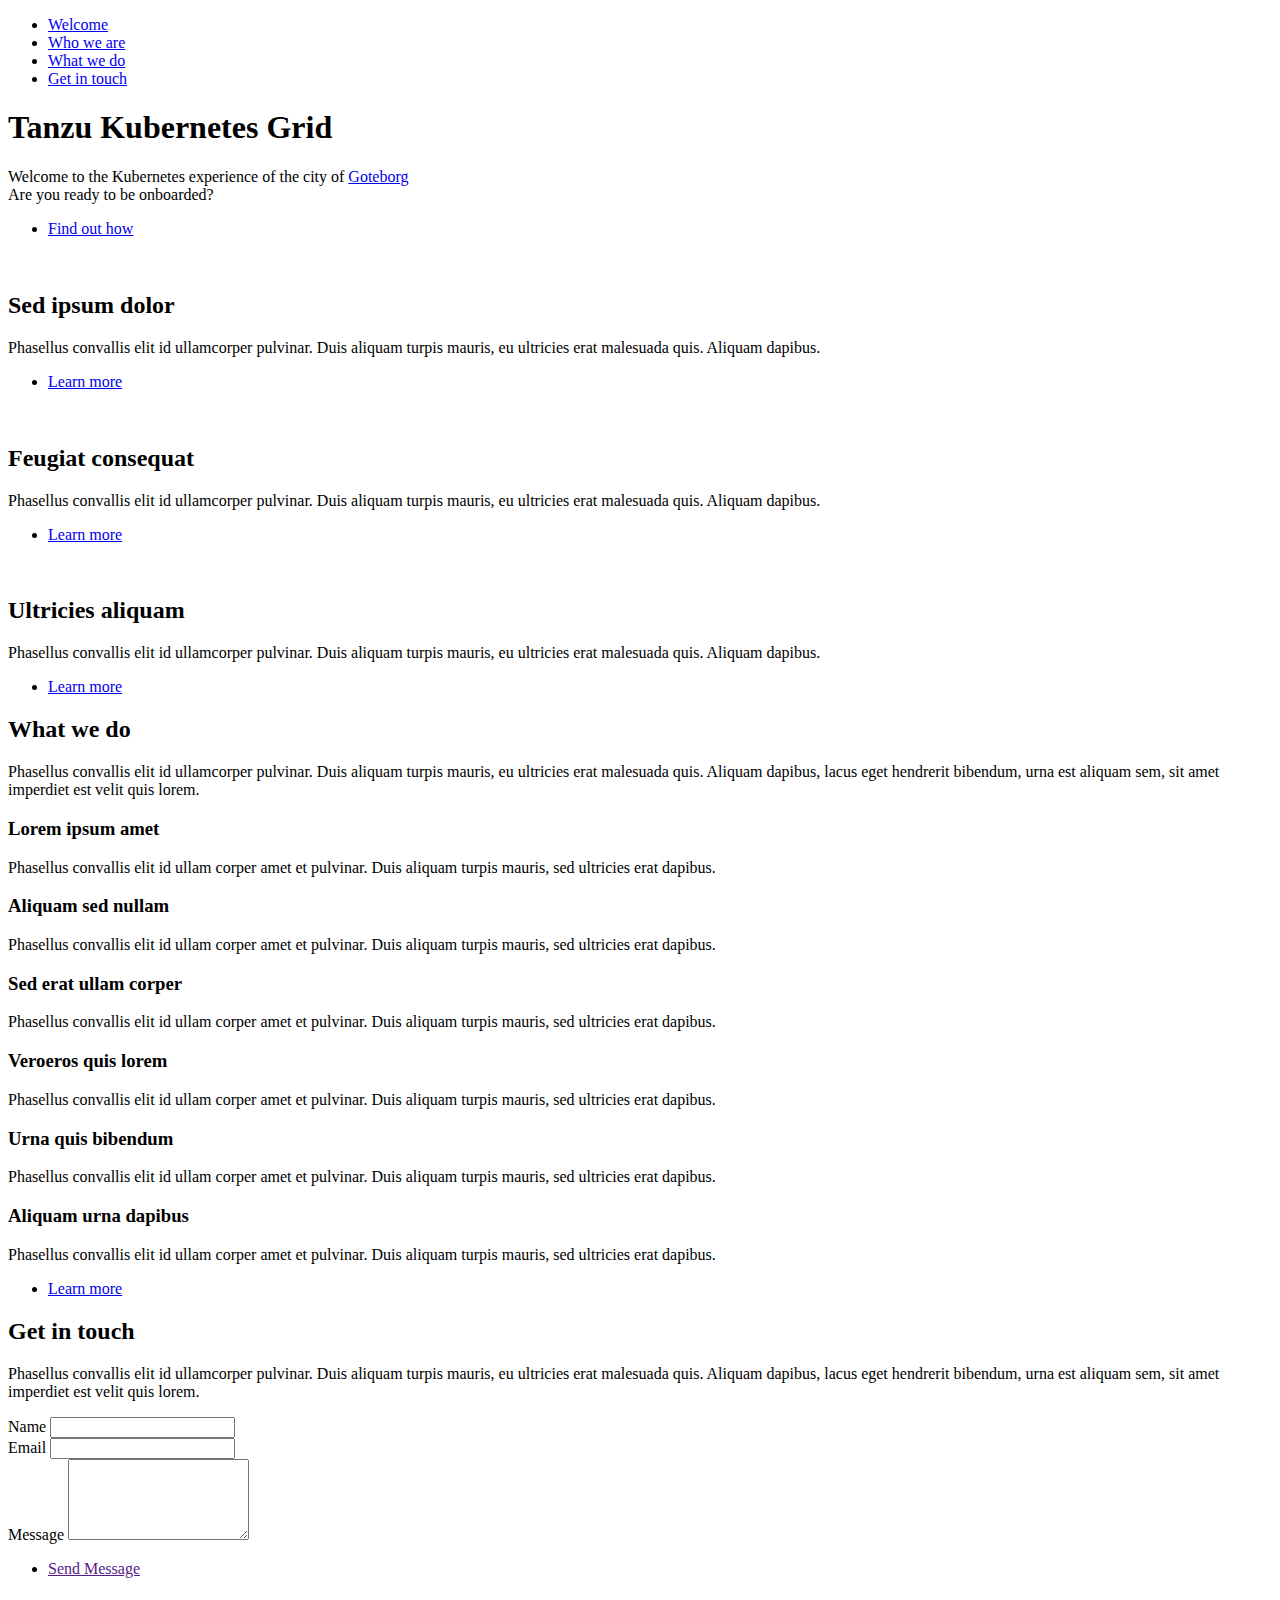
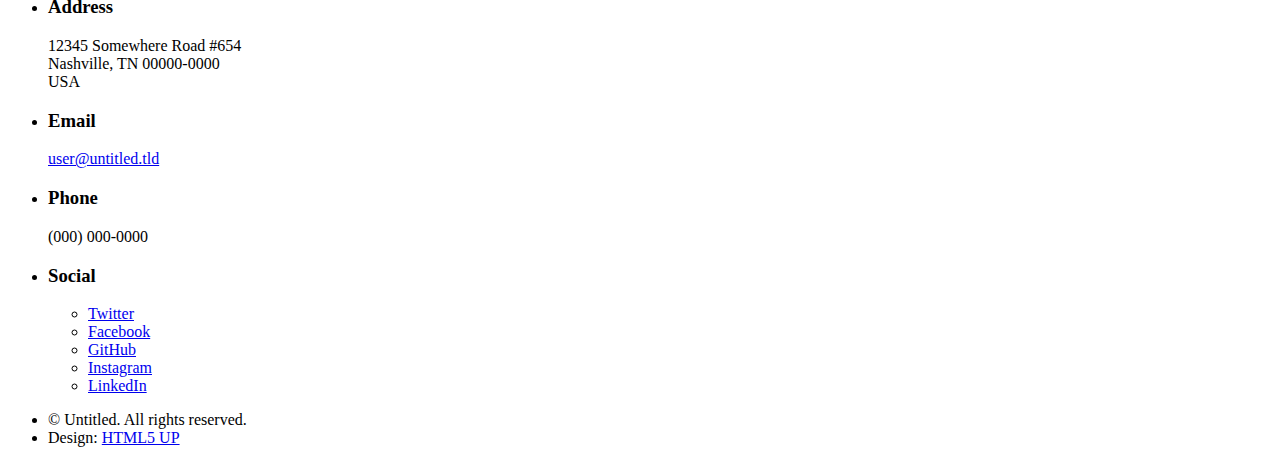
==== src/main/resources/templates/index.html @ dbda9efb "First commit" ====
<!DOCTYPE HTML>
<html xmlns:th="http://www.w3.org/1999/xhtml">
	<head>
		<title>Welcome to Tanzu Kubernetes Grid</title>
		<meta charset="utf-8" />
		<meta name="viewport" content="width=device-width, initial-scale=1, user-scalable=no" />
		<link rel="stylesheet" href="assets/css/main.css" />
		<noscript><link rel="stylesheet" href="assets/css/noscript.css" /></noscript>
	</head>
	<body class="is-preload">

		<!-- Sidebar -->
			<section id="sidebar">
				<div class="inner">
					<nav>
						<ul>
							<li><a href="#intro">Welcome</a></li>
							<li><a href="#one">Who we are</a></li>
							<li><a href="#two">What we do</a></li>
							<li><a href="#three">Get in touch</a></li>
						</ul>
					</nav>
				</div>
			</section>

		<!-- Wrapper -->
			<div id="wrapper">

				<!-- Intro -->
					<section id="intro" class="wrapper style1 fullscreen fade-up">
						<div class="inner" id="innerReverse">
							<h1>Tanzu Kubernetes Grid</h1>
							<p>Welcome to the Kubernetes experience of the city of <a href="http://html5up.net">Goteborg</a><br />
							Are you ready to be onboarded?
							<ul class="actions">
								<li><a href="#one" class="button scrolly">Find out how</a></li>
							</ul>
						</div>
					</section>

				<!-- One -->
					<section id="one" class="wrapper style2 spotlights">
						<section>
							<a href="#" class="image"><img src="images/pic01.jpg" alt="" data-position="center center" /></a>
							<div class="content">
								<div class="inner">
									<h2>Sed ipsum dolor</h2>
									<p>Phasellus convallis elit id ullamcorper pulvinar. Duis aliquam turpis mauris, eu ultricies erat malesuada quis. Aliquam dapibus.</p>
									<ul class="actions">
										<li><a href="generic.html" class="button">Learn more</a></li>
									</ul>
								</div>
							</div>
						</section>
						<section>
							<a href="#" class="image"><img src="images/pic02.jpg" alt="" data-position="top center" /></a>
							<div class="content">
								<div class="inner">
									<h2>Feugiat consequat</h2>
									<p>Phasellus convallis elit id ullamcorper pulvinar. Duis aliquam turpis mauris, eu ultricies erat malesuada quis. Aliquam dapibus.</p>
									<ul class="actions">
										<li><a href="generic.html" class="button">Learn more</a></li>
									</ul>
								</div>
							</div>
						</section>
						<section>
							<a href="#" class="image"><img src="images/pic03.jpg" alt="" data-position="25% 25%" /></a>
							<div class="content">
								<div class="inner">
									<h2>Ultricies aliquam</h2>
									<p>Phasellus convallis elit id ullamcorper pulvinar. Duis aliquam turpis mauris, eu ultricies erat malesuada quis. Aliquam dapibus.</p>
									<ul class="actions">
										<li><a href="generic.html" class="button">Learn more</a></li>
									</ul>
								</div>
							</div>
						</section>
					</section>

				<!-- Two -->
					<section id="two" class="wrapper style3 fade-up">
						<div class="inner">
							<h2>What we do</h2>
							<p>Phasellus convallis elit id ullamcorper pulvinar. Duis aliquam turpis mauris, eu ultricies erat malesuada quis. Aliquam dapibus, lacus eget hendrerit bibendum, urna est aliquam sem, sit amet imperdiet est velit quis lorem.</p>
							<div class="features">
								<section>
									<span class="icon solid major fa-code"></span>
									<h3>Lorem ipsum amet</h3>
									<p>Phasellus convallis elit id ullam corper amet et pulvinar. Duis aliquam turpis mauris, sed ultricies erat dapibus.</p>
								</section>
								<section>
									<span class="icon solid major fa-lock"></span>
									<h3>Aliquam sed nullam</h3>
									<p>Phasellus convallis elit id ullam corper amet et pulvinar. Duis aliquam turpis mauris, sed ultricies erat dapibus.</p>
								</section>
								<section>
									<span class="icon solid major fa-cog"></span>
									<h3>Sed erat ullam corper</h3>
									<p>Phasellus convallis elit id ullam corper amet et pulvinar. Duis aliquam turpis mauris, sed ultricies erat dapibus.</p>
								</section>
								<section>
									<span class="icon solid major fa-desktop"></span>
									<h3>Veroeros quis lorem</h3>
									<p>Phasellus convallis elit id ullam corper amet et pulvinar. Duis aliquam turpis mauris, sed ultricies erat dapibus.</p>
								</section>
								<section>
									<span class="icon solid major fa-link"></span>
									<h3>Urna quis bibendum</h3>
									<p>Phasellus convallis elit id ullam corper amet et pulvinar. Duis aliquam turpis mauris, sed ultricies erat dapibus.</p>
								</section>
								<section>
									<span class="icon major fa-gem"></span>
									<h3>Aliquam urna dapibus</h3>
									<p>Phasellus convallis elit id ullam corper amet et pulvinar. Duis aliquam turpis mauris, sed ultricies erat dapibus.</p>
								</section>
							</div>
							<ul class="actions">
								<li><a href="generic.html" class="button">Learn more</a></li>
							</ul>
						</div>
					</section>

				<!-- Three -->
					<section id="three" class="wrapper style2 fade-up">
						<div class="inner">
							<h2>Get in touch</h2>
							<p>Phasellus convallis elit id ullamcorper pulvinar. Duis aliquam turpis mauris, eu ultricies erat malesuada quis. Aliquam dapibus, lacus eget hendrerit bibendum, urna est aliquam sem, sit amet imperdiet est velit quis lorem.</p>
							<div class="split style1">
								<section>
									<form method="post" action="#">
										<div class="fields">
											<div class="field half">
												<label for="name">Name</label>
												<input type="text" name="name" id="name" />
											</div>
											<div class="field half">
												<label for="email">Email</label>
												<input type="text" name="email" id="email" />
											</div>
											<div class="field">
												<label for="message">Message</label>
												<textarea name="message" id="message" rows="5"></textarea>
											</div>
										</div>
										<ul class="actions">
											<li><a href="" class="button submit">Send Message</a></li>
										</ul>
									</form>
								</section>
								<section>
									<ul class="contact">
										<li>
											<h3>Address</h3>
											<span>12345 Somewhere Road #654<br />
											Nashville, TN 00000-0000<br />
											USA</span>
										</li>
										<li>
											<h3>Email</h3>
											<a href="#">user@untitled.tld</a>
										</li>
										<li>
											<h3>Phone</h3>
											<span>(000) 000-0000</span>
										</li>
										<li>
											<h3>Social</h3>
											<ul class="icons">
												<li><a href="#" class="icon brands fa-twitter"><span class="label">Twitter</span></a></li>
												<li><a href="#" class="icon brands fa-facebook-f"><span class="label">Facebook</span></a></li>
												<li><a href="#" class="icon brands fa-github"><span class="label">GitHub</span></a></li>
												<li><a href="#" class="icon brands fa-instagram"><span class="label">Instagram</span></a></li>
												<li><a href="#" class="icon brands fa-linkedin-in"><span class="label">LinkedIn</span></a></li>
											</ul>
										</li>
									</ul>
								</section>
							</div>
						</div>
					</section>

			</div>

		<!-- Footer -->
			<footer id="footer" class="wrapper style1-alt">
				<div class="inner">
					<ul class="menu">
						<li>&copy; Untitled. All rights reserved.</li><li>Design: <a href="http://html5up.net">HTML5 UP</a></li>
					</ul>
				</div>
			</footer>

		<!-- Scripts -->
			<script src="assets/js/jquery.min.js"></script>
			<script src="assets/js/jquery.scrollex.min.js"></script>
			<script src="assets/js/jquery.scrolly.min.js"></script>
			<script src="assets/js/browser.min.js"></script>
			<script src="assets/js/breakpoints.min.js"></script>
			<script src="assets/js/util.js"></script>
			<script src="assets/js/main.js"></script>

	</body>
</html>
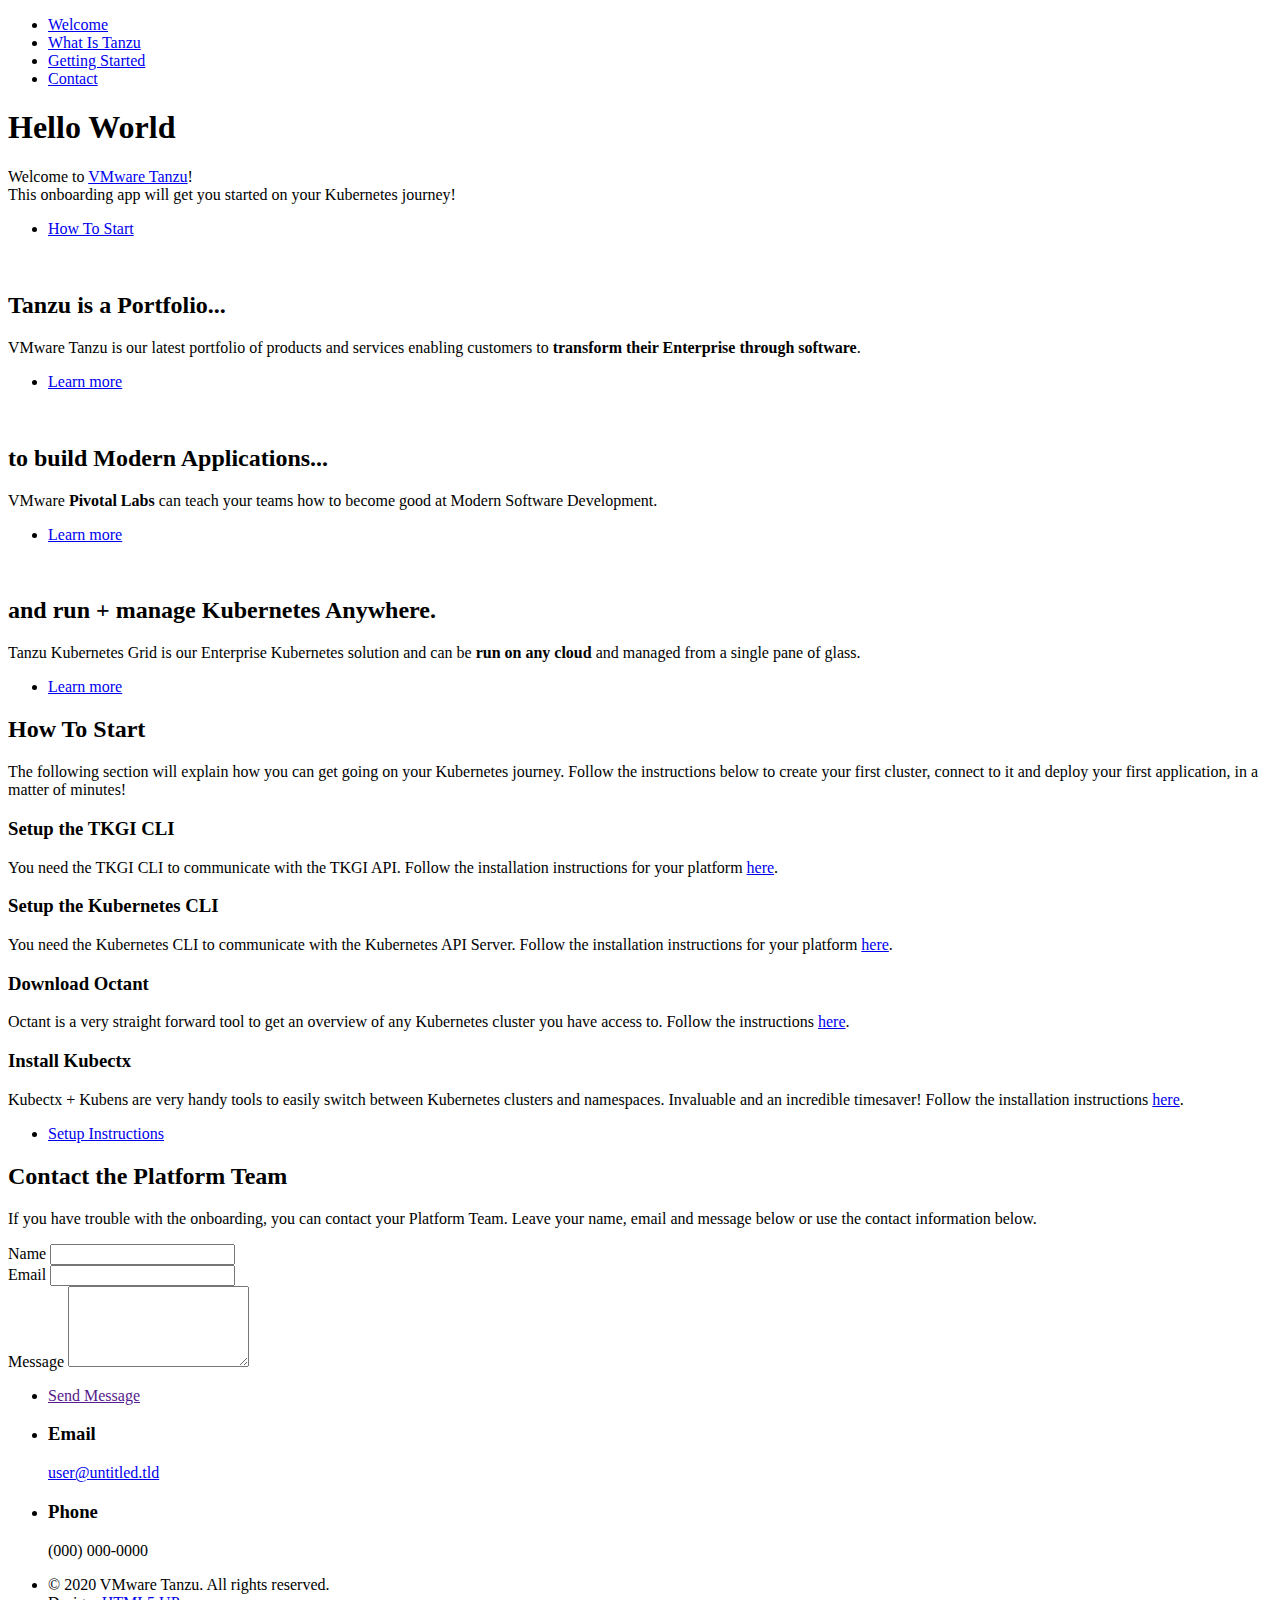
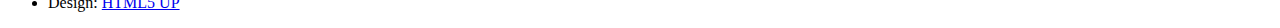
==== commit 754a0b30: "Updated to a nice onboarding app Added Kubernetes config" ====
--- a/src/main/resources/templates/index.html
+++ b/src/main/resources/templates/index.html
@@ -1,204 +1,203 @@
 <!DOCTYPE HTML>
-<html xmlns:th="http://www.w3.org/1999/xhtml">
-	<head>
-		<title>Welcome to Tanzu Kubernetes Grid</title>
-		<meta charset="utf-8" />
-		<meta name="viewport" content="width=device-width, initial-scale=1, user-scalable=no" />
-		<link rel="stylesheet" href="assets/css/main.css" />
-		<noscript><link rel="stylesheet" href="assets/css/noscript.css" /></noscript>
-	</head>
-	<body class="is-preload">
-
-		<!-- Sidebar -->
-			<section id="sidebar">
-				<div class="inner">
-					<nav>
-						<ul>
-							<li><a href="#intro">Welcome</a></li>
-							<li><a href="#one">Who we are</a></li>
-							<li><a href="#two">What we do</a></li>
-							<li><a href="#three">Get in touch</a></li>
-						</ul>
-					</nav>
-				</div>
-			</section>
-
-		<!-- Wrapper -->
-			<div id="wrapper">
-
-				<!-- Intro -->
-					<section id="intro" class="wrapper style1 fullscreen fade-up">
-						<div class="inner" id="innerReverse">
-							<h1>Tanzu Kubernetes Grid</h1>
-							<p>Welcome to the Kubernetes experience of the city of <a href="http://html5up.net">Goteborg</a><br />
-							Are you ready to be onboarded?
-							<ul class="actions">
-								<li><a href="#one" class="button scrolly">Find out how</a></li>
-							</ul>
-						</div>
-					</section>
-
-				<!-- One -->
-					<section id="one" class="wrapper style2 spotlights">
-						<section>
-							<a href="#" class="image"><img src="images/pic01.jpg" alt="" data-position="center center" /></a>
-							<div class="content">
-								<div class="inner">
-									<h2>Sed ipsum dolor</h2>
-									<p>Phasellus convallis elit id ullamcorper pulvinar. Duis aliquam turpis mauris, eu ultricies erat malesuada quis. Aliquam dapibus.</p>
-									<ul class="actions">
-										<li><a href="generic.html" class="button">Learn more</a></li>
-									</ul>
-								</div>
-							</div>
-						</section>
-						<section>
-							<a href="#" class="image"><img src="images/pic02.jpg" alt="" data-position="top center" /></a>
-							<div class="content">
-								<div class="inner">
-									<h2>Feugiat consequat</h2>
-									<p>Phasellus convallis elit id ullamcorper pulvinar. Duis aliquam turpis mauris, eu ultricies erat malesuada quis. Aliquam dapibus.</p>
-									<ul class="actions">
-										<li><a href="generic.html" class="button">Learn more</a></li>
-									</ul>
-								</div>
-							</div>
-						</section>
-						<section>
-							<a href="#" class="image"><img src="images/pic03.jpg" alt="" data-position="25% 25%" /></a>
-							<div class="content">
-								<div class="inner">
-									<h2>Ultricies aliquam</h2>
-									<p>Phasellus convallis elit id ullamcorper pulvinar. Duis aliquam turpis mauris, eu ultricies erat malesuada quis. Aliquam dapibus.</p>
-									<ul class="actions">
-										<li><a href="generic.html" class="button">Learn more</a></li>
-									</ul>
-								</div>
-							</div>
-						</section>
-					</section>
-
-				<!-- Two -->
-					<section id="two" class="wrapper style3 fade-up">
-						<div class="inner">
-							<h2>What we do</h2>
-							<p>Phasellus convallis elit id ullamcorper pulvinar. Duis aliquam turpis mauris, eu ultricies erat malesuada quis. Aliquam dapibus, lacus eget hendrerit bibendum, urna est aliquam sem, sit amet imperdiet est velit quis lorem.</p>
-							<div class="features">
-								<section>
-									<span class="icon solid major fa-code"></span>
-									<h3>Lorem ipsum amet</h3>
-									<p>Phasellus convallis elit id ullam corper amet et pulvinar. Duis aliquam turpis mauris, sed ultricies erat dapibus.</p>
-								</section>
-								<section>
-									<span class="icon solid major fa-lock"></span>
-									<h3>Aliquam sed nullam</h3>
-									<p>Phasellus convallis elit id ullam corper amet et pulvinar. Duis aliquam turpis mauris, sed ultricies erat dapibus.</p>
-								</section>
-								<section>
-									<span class="icon solid major fa-cog"></span>
-									<h3>Sed erat ullam corper</h3>
-									<p>Phasellus convallis elit id ullam corper amet et pulvinar. Duis aliquam turpis mauris, sed ultricies erat dapibus.</p>
-								</section>
-								<section>
-									<span class="icon solid major fa-desktop"></span>
-									<h3>Veroeros quis lorem</h3>
-									<p>Phasellus convallis elit id ullam corper amet et pulvinar. Duis aliquam turpis mauris, sed ultricies erat dapibus.</p>
-								</section>
-								<section>
-									<span class="icon solid major fa-link"></span>
-									<h3>Urna quis bibendum</h3>
-									<p>Phasellus convallis elit id ullam corper amet et pulvinar. Duis aliquam turpis mauris, sed ultricies erat dapibus.</p>
-								</section>
-								<section>
-									<span class="icon major fa-gem"></span>
-									<h3>Aliquam urna dapibus</h3>
-									<p>Phasellus convallis elit id ullam corper amet et pulvinar. Duis aliquam turpis mauris, sed ultricies erat dapibus.</p>
-								</section>
-							</div>
-							<ul class="actions">
-								<li><a href="generic.html" class="button">Learn more</a></li>
-							</ul>
-						</div>
-					</section>
-
-				<!-- Three -->
-					<section id="three" class="wrapper style2 fade-up">
-						<div class="inner">
-							<h2>Get in touch</h2>
-							<p>Phasellus convallis elit id ullamcorper pulvinar. Duis aliquam turpis mauris, eu ultricies erat malesuada quis. Aliquam dapibus, lacus eget hendrerit bibendum, urna est aliquam sem, sit amet imperdiet est velit quis lorem.</p>
-							<div class="split style1">
-								<section>
-									<form method="post" action="#">
-										<div class="fields">
-											<div class="field half">
-												<label for="name">Name</label>
-												<input type="text" name="name" id="name" />
-											</div>
-											<div class="field half">
-												<label for="email">Email</label>
-												<input type="text" name="email" id="email" />
-											</div>
-											<div class="field">
-												<label for="message">Message</label>
-												<textarea name="message" id="message" rows="5"></textarea>
-											</div>
-										</div>
-										<ul class="actions">
-											<li><a href="" class="button submit">Send Message</a></li>
-										</ul>
-									</form>
-								</section>
-								<section>
-									<ul class="contact">
-										<li>
-											<h3>Address</h3>
-											<span>12345 Somewhere Road #654<br />
-											Nashville, TN 00000-0000<br />
-											USA</span>
-										</li>
-										<li>
-											<h3>Email</h3>
-											<a href="#">user@untitled.tld</a>
-										</li>
-										<li>
-											<h3>Phone</h3>
-											<span>(000) 000-0000</span>
-										</li>
-										<li>
-											<h3>Social</h3>
-											<ul class="icons">
-												<li><a href="#" class="icon brands fa-twitter"><span class="label">Twitter</span></a></li>
-												<li><a href="#" class="icon brands fa-facebook-f"><span class="label">Facebook</span></a></li>
-												<li><a href="#" class="icon brands fa-github"><span class="label">GitHub</span></a></li>
-												<li><a href="#" class="icon brands fa-instagram"><span class="label">Instagram</span></a></li>
-												<li><a href="#" class="icon brands fa-linkedin-in"><span class="label">LinkedIn</span></a></li>
-											</ul>
-										</li>
-									</ul>
-								</section>
-							</div>
-						</div>
-					</section>
-
-			</div>
-
-		<!-- Footer -->
-			<footer id="footer" class="wrapper style1-alt">
-				<div class="inner">
-					<ul class="menu">
-						<li>&copy; Untitled. All rights reserved.</li><li>Design: <a href="http://html5up.net">HTML5 UP</a></li>
-					</ul>
-				</div>
-			</footer>
-
-		<!-- Scripts -->
-			<script src="assets/js/jquery.min.js"></script>
-			<script src="assets/js/jquery.scrollex.min.js"></script>
-			<script src="assets/js/jquery.scrolly.min.js"></script>
-			<script src="assets/js/browser.min.js"></script>
-			<script src="assets/js/breakpoints.min.js"></script>
-			<script src="assets/js/util.js"></script>
-			<script src="assets/js/main.js"></script>
-
-	</body>
-</html>+<html lang="en">
+<head>
+    <title>Welcome to Tanzu Kubernetes Grid</title>
+    <meta charset="utf-8"/>
+    <meta name="viewport" content="width=device-width, initial-scale=1, user-scalable=no"/>
+    <link rel="stylesheet" href="assets/css/main.css"/>
+    <noscript>
+        <link rel="stylesheet" href="assets/css/noscript.css"/>
+    </noscript>
+</head>
+<body class="is-preload">
+
+<!-- Sidebar -->
+<section id="sidebar">
+    <div class="inner">
+        <nav>
+            <ul>
+                <li><a href="#intro">Welcome</a></li>
+                <li><a href="#one">What Is Tanzu</a></li>
+                <li><a href="#two">Getting Started</a></li>
+                <li><a href="#three">Contact</a></li>
+            </ul>
+        </nav>
+    </div>
+</section>
+
+<!-- Wrapper -->
+<div id="wrapper">
+
+    <!-- Intro -->
+    <section id="intro" class="wrapper style1 fullscreen fade-up">
+        <div class="inner" id="innerReverse">
+            <h1>Hello World</h1>
+            <p>Welcome to <a target="_blank" href="https://www.youtube.com/watch?v=rYO4WrPKWI8">VMware Tanzu</a>!<br/>
+                This onboarding app will get you started on your Kubernetes journey!
+            <ul class="actions">
+                <li><a href="#two" class="button scrolly">How To Start</a></li>
+            </ul>
+        </div>
+    </section>
+
+    <!-- One -->
+    <section id="one" class="wrapper style2 spotlights">
+        <section>
+            <a target="_blank" href="https://tanzu.vmware.com" class="image"><img src="images/portfolio.png" alt=""
+                                                                                  data-position="center center"/></a>
+            <div class="content">
+                <div class="inner">
+                    <h2>Tanzu is a Portfolio...</h2>
+                    <p>VMware Tanzu is our latest portfolio of products and services enabling customers to <b>transform
+                        their Enterprise through software</b>.</p>
+                    <ul class="actions">
+                        <li><a target="_blank" href="https://tanzu.vmware.com" class="button">Learn more</a></li>
+                    </ul>
+                </div>
+            </div>
+        </section>
+        <section>
+            <a target="_blank" href="https://tanzu.vmware.com/labs" class="image"><img src="images/development.png"
+                                                                                       alt=""
+                                                                                       data-position="top center"/></a>
+            <div class="content">
+                <div class="inner">
+                    <h2>to build Modern Applications...</h2>
+                    <p>VMware <b>Pivotal Labs</b> can teach your teams how to become good at Modern Software
+                        Development.</p>
+                    <ul class="actions">
+                        <li><a target="_blank" href="https://tanzu.vmware.com/labs" class="button">Learn more</a></li>
+                    </ul>
+                </div>
+            </div>
+        </section>
+        <section>
+            <a target="_blank" href="https://tanzu.vmware.com/kubernetes-grid" class="image"><img
+                    src="images/kubernetes.png" alt="" data-position="25% 25%"/></a>
+            <div class="content">
+                <div class="inner">
+                    <h2>and run &plus; manage Kubernetes Anywhere.</h2>
+                    <p>Tanzu Kubernetes Grid is our Enterprise Kubernetes solution and can be <b>run on any cloud</b>
+                        and managed from a single pane of glass.</p>
+                    <ul class="actions">
+                        <li><a target="_blank" href="https://tanzu.vmware.com/kubernetes-grid" class="button">Learn
+                            more</a></li>
+                    </ul>
+                </div>
+            </div>
+        </section>
+    </section>
+
+    <!-- Two -->
+    <section id="two" class="wrapper style3 fade-up">
+        <div class="inner">
+            <h2>How To Start</h2>
+            <p>The following section will explain how you can get going on your Kubernetes journey. Follow the
+                instructions below to create your first cluster, connect to it and deploy your first application, in a
+                matter of minutes!</p>
+            <div class="features">
+                <section>
+                    <span class="icon solid major fa-code"></span>
+                    <h3>Setup the TKGI CLI</h3>
+                    <p>You need the TKGI CLI to communicate with the TKGI API. Follow the installation
+                        instructions
+                        for your platform <a href="https://docs.pivotal.io/tkgi/1-9/installing-cli.html"
+                                             target="_blank">here</a>.</p>
+                </section>
+                <section>
+                    <span class="icon solid major fa-cog"></span>
+                    <h3>Setup the Kubernetes CLI</h3>
+                    <p>You need the Kubernetes CLI to communicate with the Kubernetes API Server. Follow the
+                        installation instructions for your platform <a
+                                href="https://kubernetes.io/docs/tasks/tools/install-kubectl/" target="_blank">here</a>.
+                    </p>
+                </section>
+                <section>
+                    <span class="icon solid major fa-desktop"></span>
+                    <h3>Download Octant</h3>
+                    <p>Octant is a very straight forward tool to get an overview of any Kubernetes cluster you have
+                        access to. Follow the instructions <a href="https://octant.dev/docs/master/#installation"
+                                                              target="_blank">here</a>.</p>
+                </section>
+                <section>
+                    <span class="icon solid major fa-lock"></span>
+                    <h3>Install Kubectx</h3>
+                    <p>Kubectx + Kubens are very handy tools to easily switch between Kubernetes clusters and
+                        namespaces. Invaluable and an incredible timesaver! Follow the installation instructions <a
+                                target="_blank" href="https://github.com/ahmetb/kubectx/releases">here</a>.</p>
+                </section>
+            </div>
+            <ul class="actions">
+                <li><a href="/setup" class="button">Setup Instructions</a></li>
+            </ul>
+        </div>
+    </section>
+
+    <!-- Three -->
+    <section id="three" class="wrapper style2 fade-up">
+        <div class="inner">
+            <h2>Contact the Platform Team</h2>
+            <p>If you have trouble with the onboarding, you can contact your Platform Team. Leave your name, email and
+                message below
+                or use the contact information below.</p>
+            <div class="split style1">
+                <section>
+                    <form method="post" action="#">
+                        <div class="fields">
+                            <div class="field half">
+                                <label for="name">Name</label>
+                                <input type="text" name="name" id="name"/>
+                            </div>
+                            <div class="field half">
+                                <label for="email">Email</label>
+                                <input type="text" name="email" id="email"/>
+                            </div>
+                            <div class="field">
+                                <label for="message">Message</label>
+                                <textarea name="message" id="message" rows="5"></textarea>
+                            </div>
+                        </div>
+                        <ul class="actions">
+                            <li><a href="" class="button submit">Send Message</a></li>
+                        </ul>
+                    </form>
+                </section>
+                <section>
+                    <ul class="contact">
+                        <li>
+                            <h3>Email</h3>
+                            <a href="#">user@untitled.tld</a>
+                        </li>
+                        <li>
+                            <h3>Phone</h3>
+                            <span>(000) 000-0000</span>
+                        </li>
+                    </ul>
+                </section>
+            </div>
+        </div>
+    </section>
+
+</div>
+
+<!-- Footer -->
+<footer id="footer" class="wrapper style1-alt">
+    <div class="inner">
+        <ul class="menu">
+            <li>&copy; 2020 VMware Tanzu. All rights reserved.</li>
+            <li>Design: <a href="http://html5up.net">HTML5 UP</a></li>
+        </ul>
+    </div>
+</footer>
+
+<!-- Scripts -->
+<script src="assets/js/jquery.min.js"></script>
+<script src="assets/js/jquery.scrollex.min.js"></script>
+<script src="assets/js/jquery.scrolly.min.js"></script>
+<script src="assets/js/browser.min.js"></script>
+<script src="assets/js/breakpoints.min.js"></script>
+<script src="assets/js/util.js"></script>
+<script src="assets/js/main.js"></script>
+
+</body>
+</html>
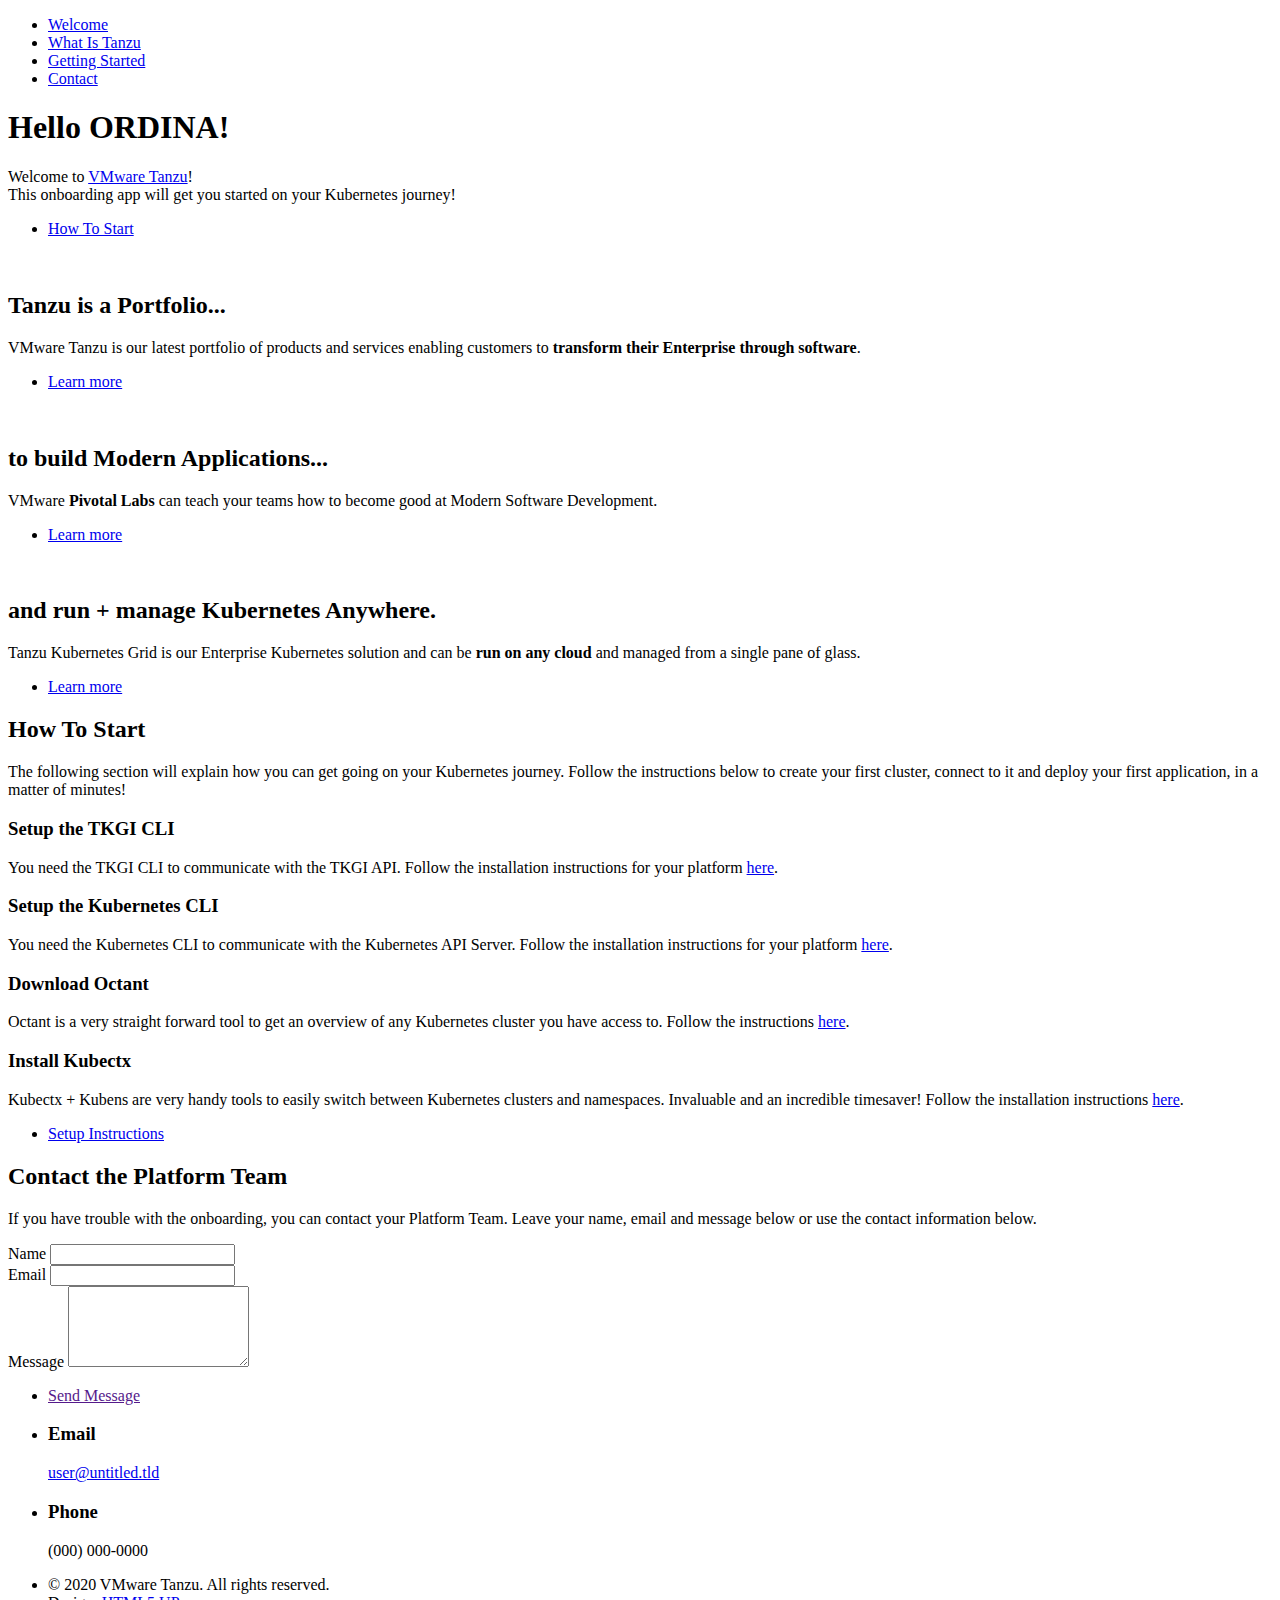
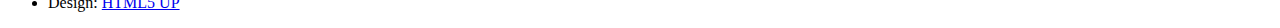
==== commit 952ef176: "Added Ordina" ====
--- a/src/main/resources/templates/index.html
+++ b/src/main/resources/templates/index.html
@@ -31,7 +31,7 @@
     <!-- Intro -->
     <section id="intro" class="wrapper style1 fullscreen fade-up">
         <div class="inner" id="innerReverse">
-            <h1>Hello World</h1>
+            <h1>Hello ORDINA!</h1>
             <p>Welcome to <a target="_blank" href="https://www.youtube.com/watch?v=rYO4WrPKWI8">VMware Tanzu</a>!<br/>
                 This onboarding app will get you started on your Kubernetes journey!
             <ul class="actions">
